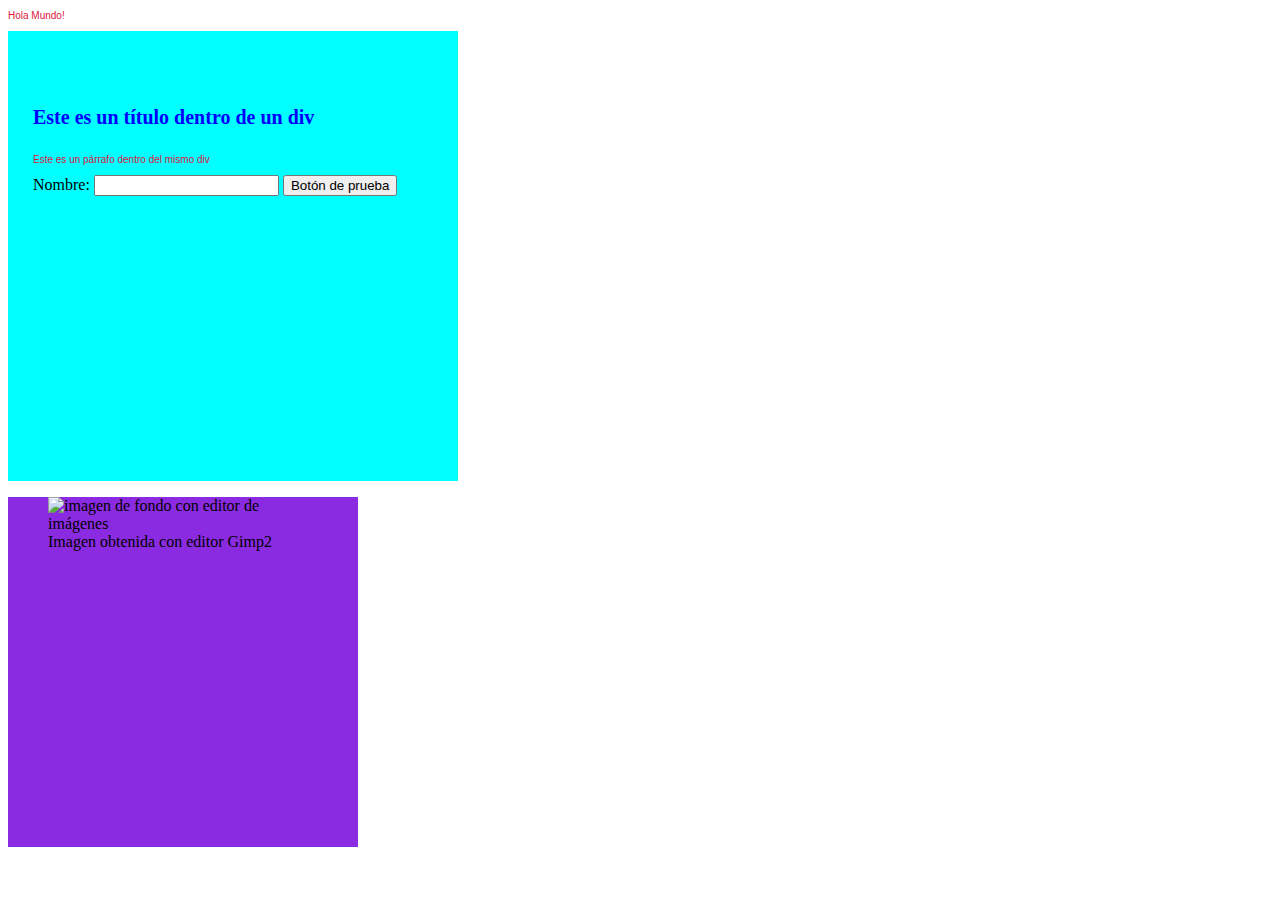
==== index.html @ 120ae095 "primer versionado" ====
<!DOCTYPE html>
<html lang="en">
<head>
    <meta charset="UTF-8">
    <meta http-equiv="X-UA-Compatible" content="IE=edge">
    <meta name="viewport" content="width=device-width, initial-scale=1.0">
    <title>Primer ejermplo de Html</title>
    <link rel="stylesheet" type = "text/css" href="estilos.css">
</head>
<body>
    <p>Hola Mundo!</p>
    <div id = "presentacion">
        <h1>Este es un título dentro de un div</h1>
        <p>Este es un párrafo dentro del mismo div</p>
        <label for = "nombre">Nombre:</label>
        <input type="text" id = "nombre">
        <button type="button">Botón de prueba</button>
    </div>
    <section id = "imagen">
        <figure>
            <img src="fondo2.jpg" alt="imagen de fondo con editor de imágenes"
        heigth = "250 px" width="250 px" >
            <figcaption>Imagen obtenida con editor Gimp2</figcaption>
        </figure>
    </section>

    
</body>
</html>
---- estilos.css ----
h1 {
    margin-top: 50px;
    margin-bottom: 25px;
    color: blue;
    font-size: 20px;
}

p {
    color: crimson;
    font-family: 'Franklin Gothic Medium', 'Arial Narrow', Arial, sans-serif;
    font-size: 10px;
}

#presentacion {
    height: 400px; width: 400px;
    background-color: aqua;
    border-color: blueviolet;
    border-width: 3px;
    padding: 25px;
}

#imagen{
    height: 350px; width: 350px;
    background-color: blueviolet;
}
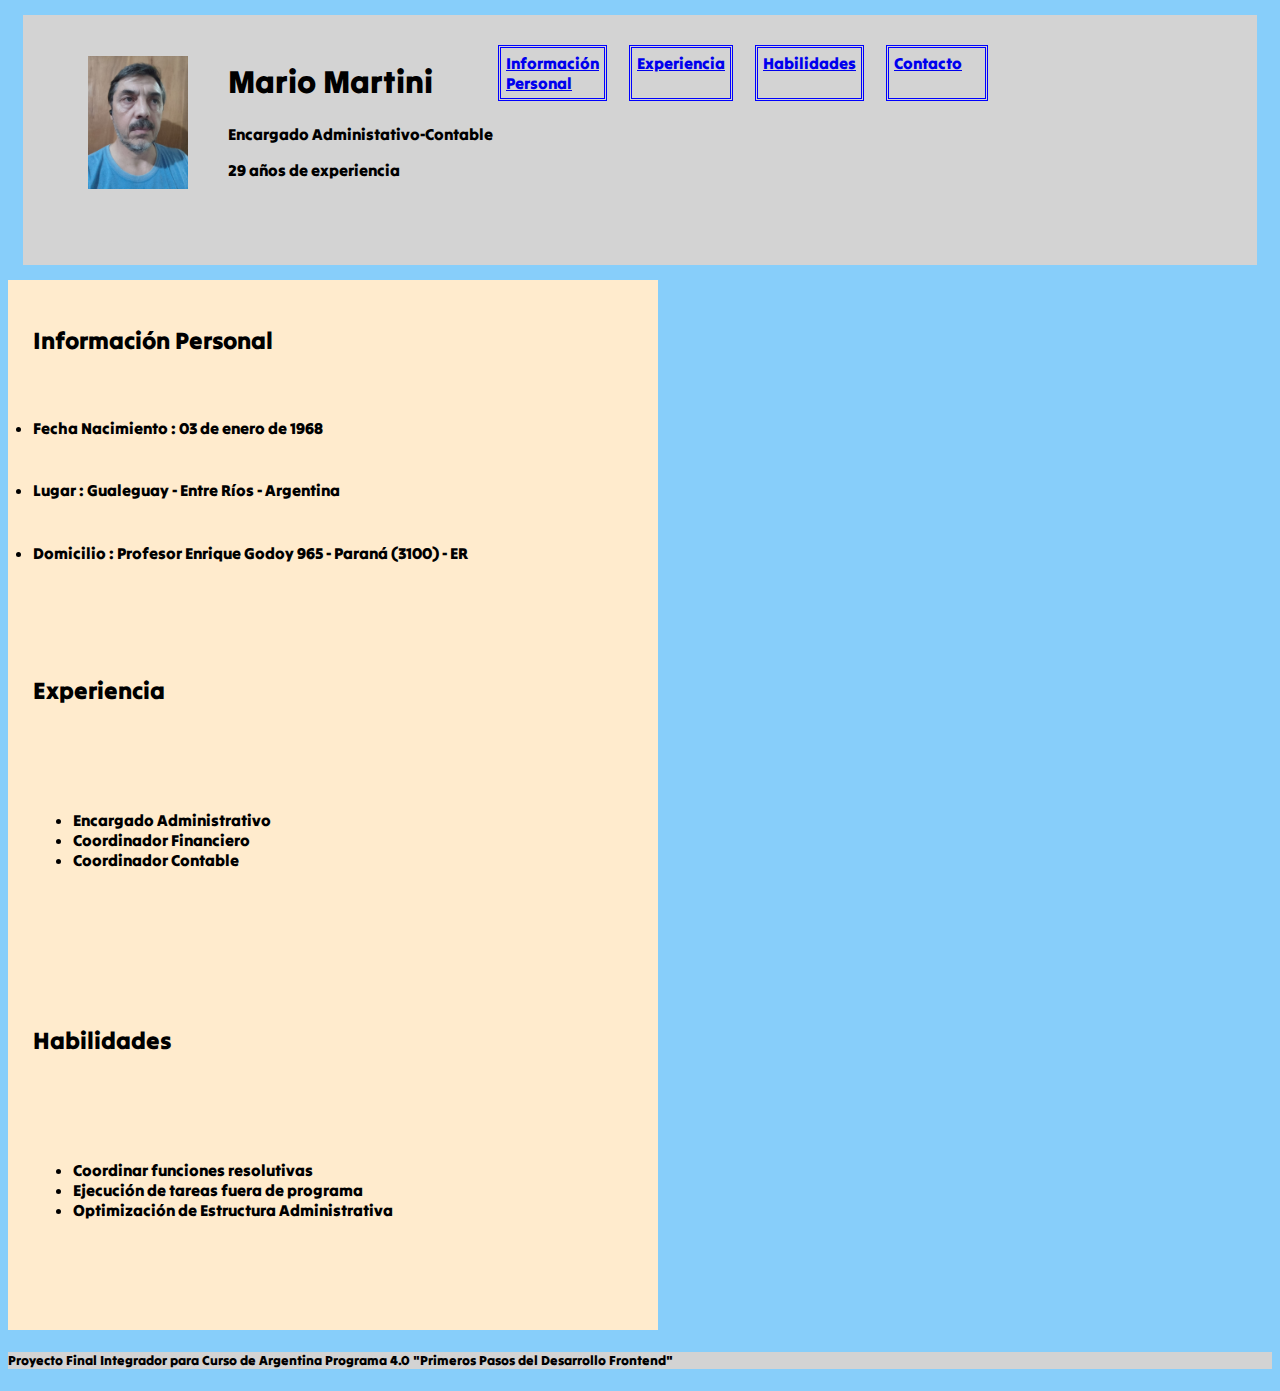
==== commit 6d97f35d: "limpiamos los archivos para el curso" ====
--- a/index.html
+++ b/index.html
@@ -1,29 +1,91 @@
 <!DOCTYPE html>
-<html lang="en">
+<html lang="es">
 <head>
     <meta charset="UTF-8">
     <meta http-equiv="X-UA-Compatible" content="IE=edge">
     <meta name="viewport" content="width=device-width, initial-scale=1.0">
-    <title>Primer ejermplo de Html</title>
-    <link rel="stylesheet" type = "text/css" href="estilos.css">
+    <title>CV</title>
+    <link rel="preconnect" href="https://fonts.googleapis.com">
+    <link rel="preconnect" href="https://fonts.gstatic.com" crossorigin>
+    <link href="https://fonts.googleapis.com/css2?family=Fira+Sans+Condensed&family=Teko&family=Tilt+Warp&display=swap" rel="stylesheet">
+    <link href="//netdna.bootstrapcdn.com/font-awesome/4.1.0/css/font-awesome.min.css" rel="stylesheet">
+    <link rel="stylesheet" href="css/estilos.css">
 </head>
+
 <body>
-    <p>Hola Mundo!</p>
-    <div id = "presentacion">
-        <h1>Este es un título dentro de un div</h1>
-        <p>Este es un párrafo dentro del mismo div</p>
-        <label for = "nombre">Nombre:</label>
-        <input type="text" id = "nombre">
-        <button type="button">Botón de prueba</button>
-    </div>
-    <section id = "imagen">
-        <figure>
-            <img src="fondo2.jpg" alt="imagen de fondo con editor de imágenes"
-        heigth = "250 px" width="250 px" >
-            <figcaption>Imagen obtenida con editor Gimp2</figcaption>
+    <header>
+        <figure id = "imagen">
+            <img src="Imagenes/Mario-R-Martini.jpg" alt="imagen de perfil de Mario Martini"
+            heigth = "150 px" width="100 px" > 
         </figure>
+
+        <div id = "resenia">
+            <h1 id = "nombre">Mario Martini</h1>
+            <p>Encargado Administativo-Contable</p>
+            <p>29 años de experiencia</p>
+
+        </div>
+
+        <nav class = "barra_de_botones">
+            <a href="#informacion_personal" class = "link_ancla" id = "ancla_informacion_personal">Información Personal</a>
+            <a href="#experiencia" class = "link_ancla" id = "ancla_experiencia">Experiencia</a>
+            <a href="#habilidades" class = "link_ancla" id = "ancla_habilidades">Habilidades</a>
+            <a href="#contacto" class = "link_ancla" id = "ancla_contacto">Contacto</a>     
+        </nav>
+        
+
+    </header>
+
+    <section class = "contenedor" id = "informacion_personal">
+        <h2>Información Personal</h2>
+        <li>Fecha Nacimiento : 03 de enero de 1968</li>
+        <li>Lugar : Gualeguay - Entre Ríos - Argentina</li>
+        <li>Domicilio : Profesor Enrique Godoy 965 - Paraná (3100) - ER </li>
+
     </section>
 
+    <section class = "contenedor" id = "experiencia">
+        <h2>Experiencia</h2>
+        <ul>
+            <li>Encargado Administrativo</li>
+            <li>Coordinador Financiero</li>
+            <li>Coordinador Contable</li>
+        </ul>
+    </section>
+
+    <section class = "contenedor" id = "habilidades">
+        <h2>Habilidades</h2>
+        <ul>
+            <li>Coordinar funciones resolutivas</li>
+            <li>Ejecución de tareas fuera de programa</li>
+            <li>Optimización de Estructura Administrativa</li>
+        </ul>
+    </section>
+
+    <section class = "contenedor_formulario" id = "contacto">
+        <h2>Contacto</h2>
+        <form class = "formulario" action="" >
+            <li><label for="nombre_empresa">Nombre y Apellido / Razón Social</label>
+            <Input type="text" name = "nombre_empresa" required/></li>
+            <li><label for="correo">Correo electrónico</label>
+            <input type="email" name = "correo"/></li>
+            <li><label for="telefono">Teléfono fijo / Móvil</label>
+            <input type="tel" name = "telefono"/></li>
+            <li><input type="button" class = "fa-paper-plane" value = "Enviar" id = "enviar"/></li>
+
+            <p id ="mensaje">mensaje al usuario</p>
+            
+
+        </form>
+    </section>
+
+
+
+    <script src="js/funciones.js"></script>
+
+    <footer>
+        <h5>Proyecto Final Integrador para Curso de Argentina Programa 4.0  <span>"Primeros Pasos del Desarrollo Frontend"</span> </h5>
+    </footer>
     
 </body>
-</html>+</html> --- a/css/estilos.css
+++ b/css/estilos.css
@@ -0,0 +1,84 @@
+body {
+    font-family: 'Fira Sans Condensed', sans-serif;
+    font-family: 'Teko', sans-serif;
+    font-family: 'Tilt Warp', cursive;
+    background-color: lightskyblue;
+}
+
+header {
+    height: 200px;
+    display: flex;
+    columns: 1fr 2fr;
+    background-color: lightgrey;
+    padding: 25px;
+    margin: 15px;
+}
+
+section {
+    padding: 25px;
+}
+
+#imagen {
+    width: 100; height: 150;
+   
+}
+
+
+nav {
+    
+    
+    align-items: normal;
+}
+
+.barra_de_botones {
+    width: 500px;
+    height: 50px;
+    display: grid;
+    grid-template-columns: 1fr 1fr 1fr 1fr;
+    gap: 12px;
+}
+
+.link_ancla {
+    margin: 5px;
+    padding: 5px;
+    border-style: double;
+    border-color: blue;
+}
+
+.contenedor {
+    height: 300px;
+    width: 600px;
+    display: grid;
+    /*grid-template-columns: 25% 75%;*/
+    border-color: blue;
+    border-style: solid;
+    border: 2px;
+    background-color: blanchedalmond;
+}
+
+.contenedor_formulario {
+    height: 500px;
+    display: none ;
+}
+
+.formulario {
+    height: 300px;
+    width: 600px;
+    padding: 20px;
+    display: grid;
+    grid-template-rows: 30% 30% 30% 10%;
+    background-color: aquamarine;
+    table-layout: auto;
+    line-height: 15px;
+    box-sizing: 500px 250px;
+}
+
+.formulario > li {
+    list-style: none;
+}
+
+
+
+footer {
+    background-color: lightgray;
+}
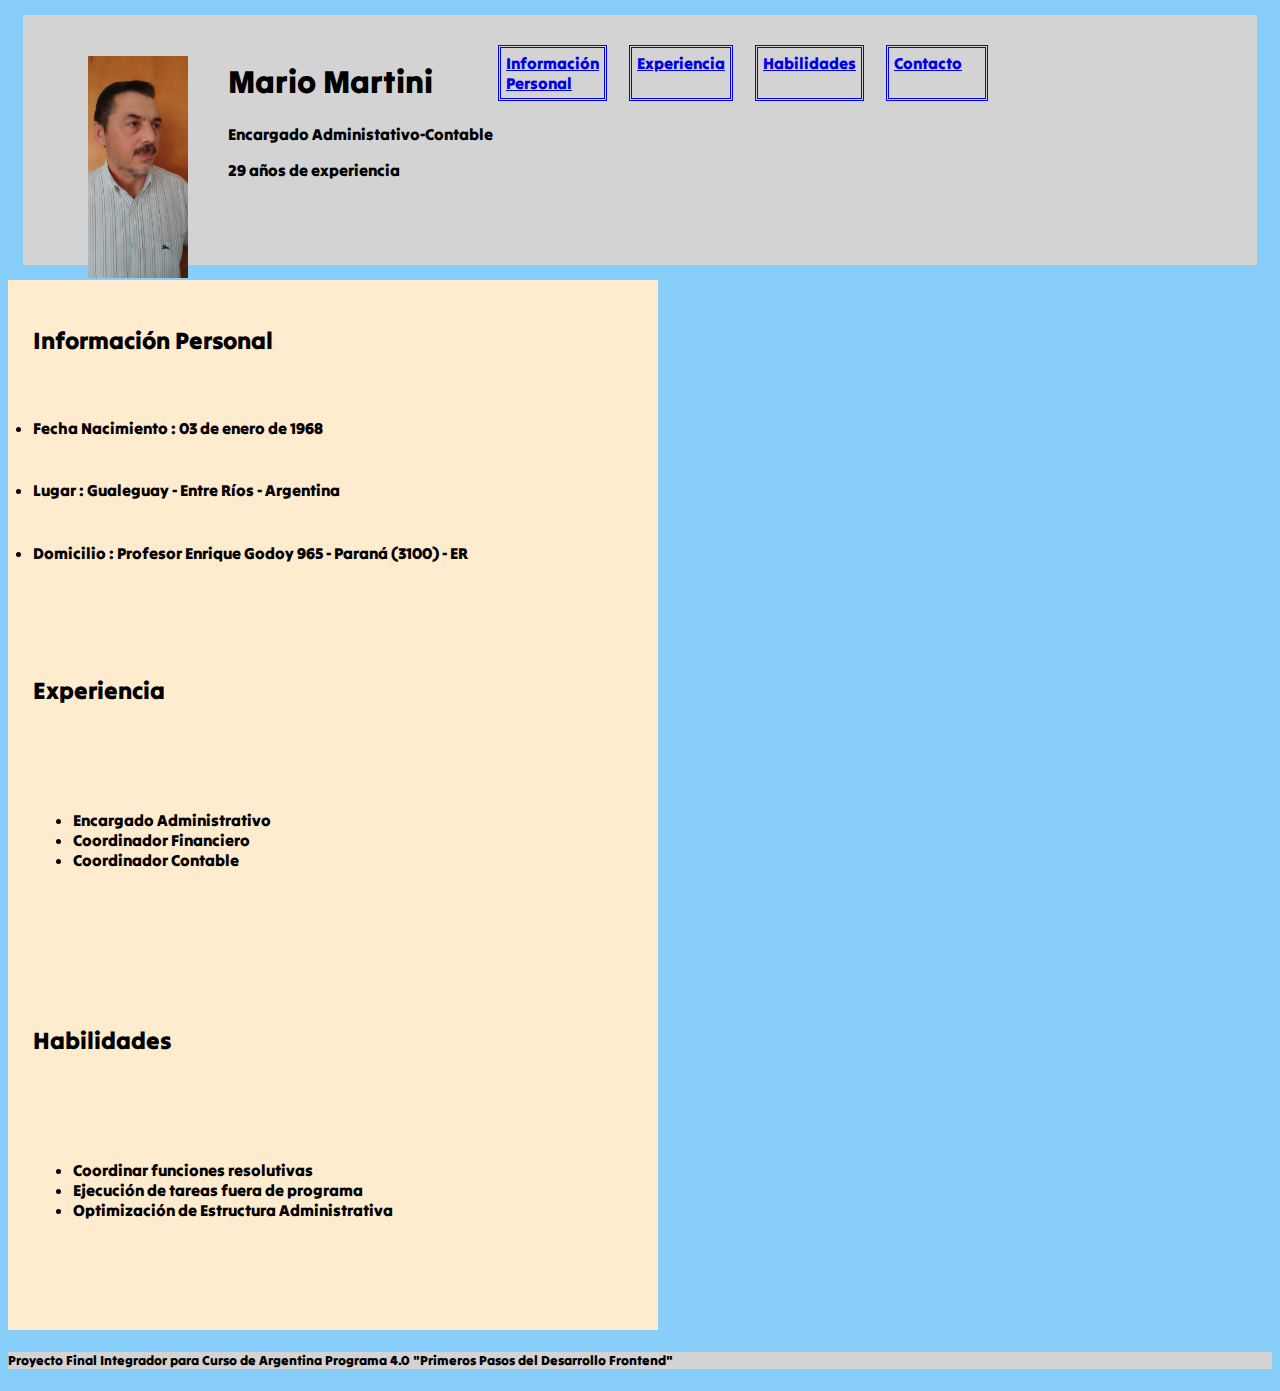
==== commit 4dd9f74a: "cambio de imagen" ====
--- a/index.html
+++ b/index.html
@@ -15,7 +15,7 @@
 <body>
     <header>
         <figure id = "imagen">
-            <img src="Imagenes/Mario-R-Martini.jpg" alt="imagen de perfil de Mario Martini"
+            <img src="Imagenes/Mario-Martini.jpg" alt="imagen de perfil de Mario Martini"
             heigth = "150 px" width="100 px" > 
         </figure>
 
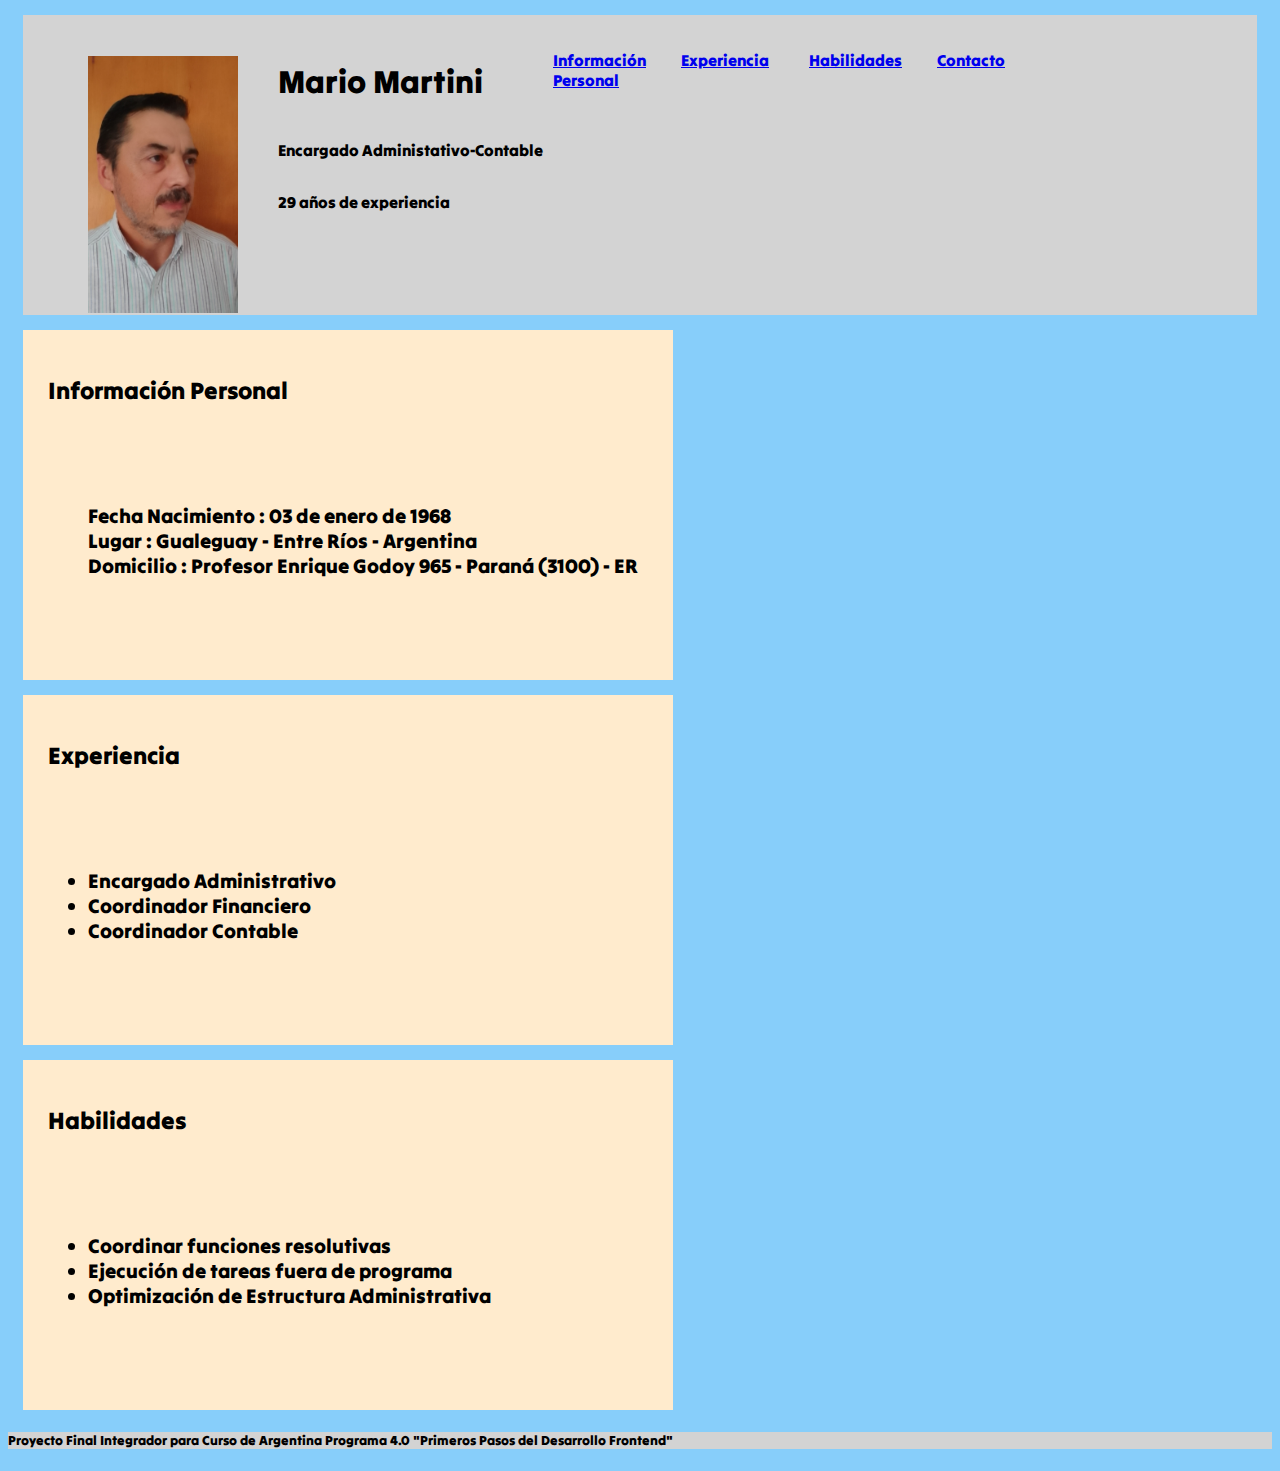
==== commit f9e0c99e: "ajustes de estilo" ====
--- a/index.html
+++ b/index.html
@@ -16,7 +16,7 @@
     <header>
         <figure id = "imagen">
             <img src="Imagenes/Mario-Martini.jpg" alt="imagen de perfil de Mario Martini"
-            heigth = "150 px" width="100 px" > 
+            heigth = "200 px" width="150 px" > 
         </figure>
 
         <div id = "resenia">
@@ -38,9 +38,11 @@
 
     <section class = "contenedor" id = "informacion_personal">
         <h2>Información Personal</h2>
-        <li>Fecha Nacimiento : 03 de enero de 1968</li>
-        <li>Lugar : Gualeguay - Entre Ríos - Argentina</li>
-        <li>Domicilio : Profesor Enrique Godoy 965 - Paraná (3100) - ER </li>
+        <ul id = "lista_informacion_personal">
+            <li>Fecha Nacimiento : 03 de enero de 1968</li>
+            <li>Lugar : Gualeguay - Entre Ríos - Argentina</li>
+            <li>Domicilio : Profesor Enrique Godoy 965 - Paraná (3100) - ER </li>
+        </ul>    
 
     </section>
 
@@ -50,6 +52,7 @@
             <li>Encargado Administrativo</li>
             <li>Coordinador Financiero</li>
             <li>Coordinador Contable</li>
+            
         </ul>
     </section>
 
--- a/css/estilos.css
+++ b/css/estilos.css
@@ -6,29 +6,31 @@
 }
 
 header {
-    height: 200px;
+    height: 250px;
     display: flex;
-    columns: 1fr 2fr;
+    columns: 1fr 1fr 2fr;
     background-color: lightgrey;
     padding: 25px;
     margin: 15px;
 }
 
+#resenia {
+    display: grid;
+    grid-template-rows: 30fr 20fr 20fr 20fr 10fr ;
+}
+
 section {
     padding: 25px;
+    margin: 15px;
+    border;
 }
 
 #imagen {
-    width: 100; height: 150;
+    width: 150; height: 2000;
    
 }
 
 
-nav {
-    
-    
-    align-items: normal;
-}
 
 .barra_de_botones {
     width: 500px;
@@ -41,8 +43,16 @@
 .link_ancla {
     margin: 5px;
     padding: 5px;
-    border-style: double;
+    border-radius: 0%;
     border-color: blue;
+}
+
+#lista_informacion_personal > li {
+    list-style: none;
+}
+
+ul {
+    font-size: 20px;
 }
 
 .contenedor {
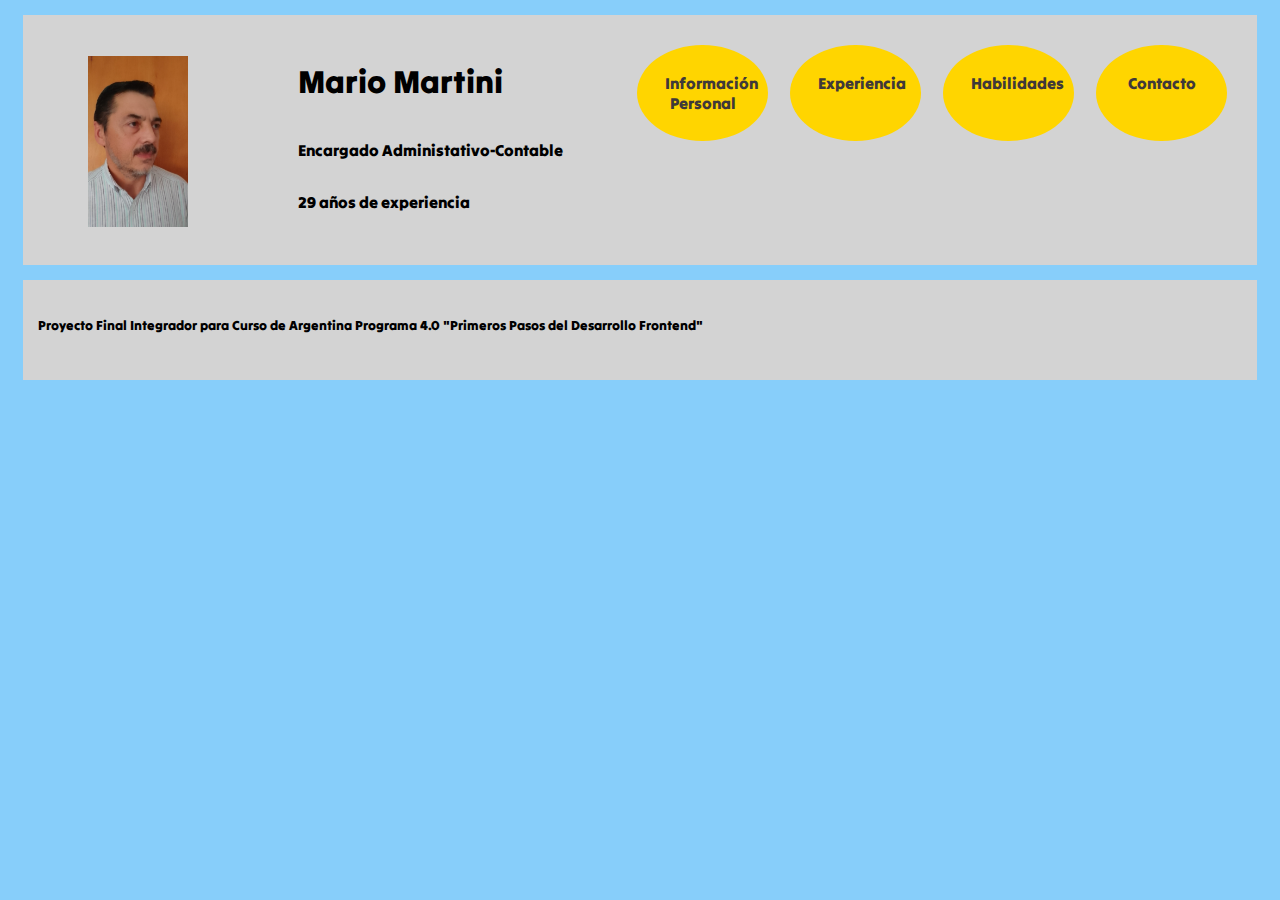
==== commit cf7bec29: "mofificaciones finales v.1" ====
--- a/index.html
+++ b/index.html
@@ -16,7 +16,7 @@
     <header>
         <figure id = "imagen">
             <img src="Imagenes/Mario-Martini.jpg" alt="imagen de perfil de Mario Martini"
-            heigth = "200 px" width="150 px" > 
+            heigth = "180 px" width="100 px" > 
         </figure>
 
         <div id = "resenia">
@@ -75,11 +75,14 @@
             <li><label for="telefono">Teléfono fijo / Móvil</label>
             <input type="tel" name = "telefono"/></li>
             <li><input type="button" class = "fa-paper-plane" value = "Enviar" id = "enviar"/></li>
+                      
+        </form>
 
-            <p id ="mensaje">mensaje al usuario</p>
-            
-
-        </form>
+        <article id = "mensaje_enviar_correcto">
+            <p>Sus datos de contacto fueron enviados correctamente.</p>
+            <p>A la brevedad me comunicaré por uno de los medios indicados.</p>
+          
+        </article>
     </section>
 
 
@@ -87,7 +90,7 @@
     <script src="js/funciones.js"></script>
 
     <footer>
-        <h5>Proyecto Final Integrador para Curso de Argentina Programa 4.0  <span>"Primeros Pasos del Desarrollo Frontend"</span> </h5>
+        <h5>Proyecto Final Integrador para Curso de Argentina Programa 4.0  <strong>"Primeros Pasos del Desarrollo Frontend"</strong> </h5>
     </footer>
     
 </body>
--- a/css/estilos.css
+++ b/css/estilos.css
@@ -6,10 +6,12 @@
 }
 
 header {
-    height: 250px;
+    height: 200px;
     display: flex;
     columns: 1fr 1fr 2fr;
+    justify-content: space-between;
     background-color: lightgrey;
+    border-radius: 0%;
     padding: 25px;
     margin: 15px;
 }
@@ -22,18 +24,12 @@
 section {
     padding: 25px;
     margin: 15px;
-    border;
-}
-
-#imagen {
-    width: 150; height: 2000;
-   
+    border-radius: 10px;
 }
 
 
-
 .barra_de_botones {
-    width: 500px;
+    width: 600px;
     height: 50px;
     display: grid;
     grid-template-columns: 1fr 1fr 1fr 1fr;
@@ -42,9 +38,16 @@
 
 .link_ancla {
     margin: 5px;
-    padding: 5px;
-    border-radius: 0%;
-    border-color: blue;
+    padding: 20%;
+    border-radius: 50%;
+    border-color: none;
+    border-style: none;
+    background-color: rgb(255, 213, 0);
+    color: rgb(63, 57, 57);
+    text-decoration: none;
+    text-align: center;
+    font-size: 100% ;
+
 }
 
 #lista_informacion_personal > li {
@@ -56,10 +59,10 @@
 }
 
 .contenedor {
-    height: 300px;
+    height: 250px;
     width: 600px;
-    display: grid;
-    /*grid-template-columns: 25% 75%;*/
+    display: none;
+    grid-template-columns: 25% 75%;
     border-color: blue;
     border-style: solid;
     border: 2px;
@@ -69,26 +72,34 @@
 .contenedor_formulario {
     height: 500px;
     display: none ;
+    grid-template-rows: 15% 65% 20%;
+    background-color: blanchedalmond;
 }
 
 .formulario {
-    height: 300px;
+    height: 250px;
     width: 600px;
-    padding: 20px;
+    padding: 40px 20px 40px 20px;
     display: grid;
     grid-template-rows: 30% 30% 30% 10%;
     background-color: aquamarine;
     table-layout: auto;
     line-height: 15px;
     box-sizing: 500px 250px;
+    border-radius: 5%;
 }
 
 .formulario > li {
     list-style: none;
 }
 
-
+#mensaje_enviar_correcto {
+    display: none;
+}
 
 footer {
     background-color: lightgray;
+    height: 70px;
+    padding: 15px;
+    margin: 15px;
 }
